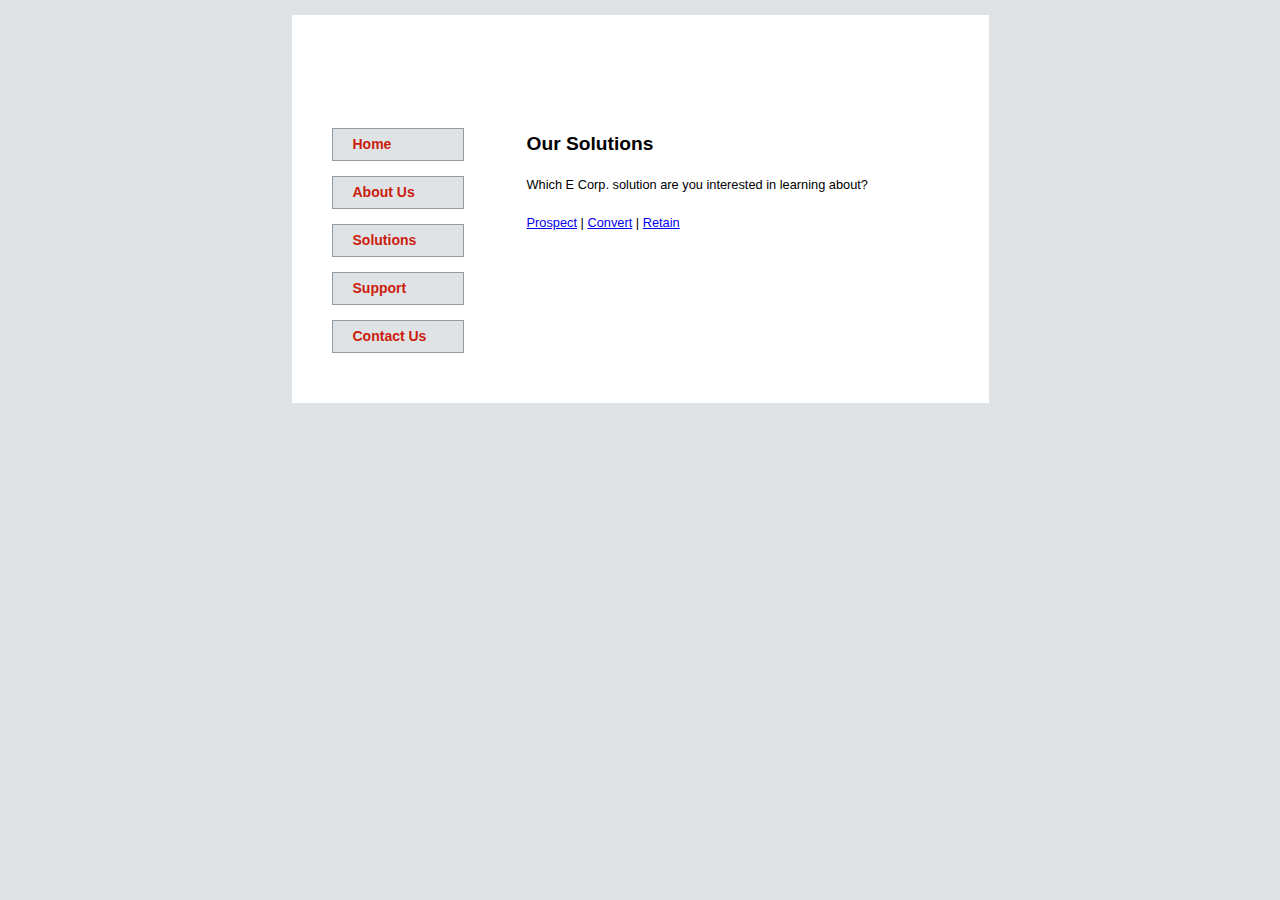
==== index.html @ e6c97480 "Commit" ====
<!DOCTYPE html>
<html lang="en">

<head>
  <meta charset="utf-8" />
  <title>Welcome to E Corp.</title>
  <link href="css/styles.css" rel="stylesheet" />
</head>

<body>
  <section id="container">
    <header></header>

    <nav>
      <ul>
        <li><a href="index.html">Home</a></li>
        <li><a href="aboutus.html">About Us</a></li>
        <li><a href="solutions.html">Solutions</a></li>
        <li><a href="support.html">Support</a></li>
        <li><a href="contactus.html">Contact Us</a></li>
      </ul>
    </nav>

    <section id="content-wrapper">
      <h2>Our Solutions</h2>
      <p>Which E Corp. solution are you interested in learning about?</p>
      <a id="prospect" href="#">Prospect</a> |
      <a id="convert" href="#">Convert</a> |
      <a id="retain" href="#">Retain</a>
      <br />
      <div id="content"></div>
    </section>

    <footer></footer>
  </section>

  <script src="js/jquery.js"></script>
  <script src="js/main.js"></script>
</body>

</html>
---- css/styles.css ----
/*body 				{font-family:Arial, Helvetica, sans-serif;font-size:0.8em;line-height:25px;background-color:#dfe3e6;}
#container,
header,
footer				{width:697px;clear:both;}
section#container	{background:url('images/mainbg.gif');margin:15px auto 0 auto;}
header 				{height:227px;background:url('images/header.gif');}
nav 				{width:235px;float:left;}
nav ul 				{list-style-type:none;}
nav ul li a:link,
nav ul li a:visited, 
#content h2			{font-size:14px;font-weight:bold;background:#dfe3e6 url('images/bullet.gif') no-repeat 7px center;
					padding:3px 0 3px 20px;border:solid #929ca4 1px;color:#cc1c0d;}
nav ul li a:link,
nav ul li a:visited	{width:110px;margin-bottom:15px;text-decoration:none;}				
nav ul li a:hover	{color:#000;background-color:#ccc;}
#content			{width:447px;float:left;background-color:#fff;padding-right:15px;}
footer 				{height:35px;background:url('images/footer.gif');}

#container,
header,
nav,
nav ul li a:link,
nav ul li a:visited,
#content,
footer				{display:block;}*/
article, aside, figure, footer, header, nav, section {
    display: block;
}
body {
	font-family: Arial, Helvetica, sans-serif;
	font-size: 0.8em;
	line-height: 25px;
	background-color: #dfe3e6;
}
#container {
	background: #fff;
	width: 697px;
	margin: 15px auto 0 auto;
}
header {
	height: 100px;
	background: url('images/logo.gif') no-repeat 25px;
}
nav	{
	width: 235px;
	float: left;
}
nav ul {
	list-style-type: none;
}
nav ul li a:link, nav ul li a:visited, #content h2 {
	font-size: 14px;
	font-weight: bold;
	background: #dfe3e6 url('images/bullet.gif') no-repeat 7px center;
	padding: 3px 0 3px 20px;
	border: solid #929ca4 1px;
	color: #cc1c0d;
}
nav ul li a:link, nav ul li a:visited {
	width: 110px;
	margin-bottom: 15px;
	text-decoration:none;
	display: block;
}				
nav ul li a:hover {
	color: #000;
	background-color: #ccc;
}
#content-wrapper {
	width: 447px;
	float: left;
	background-color: #fff;
	padding-right: 15px;
}
#content {
	display: none;
}
h3 {
	font-size: 100%;
}

/* CONTACT US FORM */
label {
	display: block;
	width: 205px;
	float:left;
}
input, select, textarea {
	width: 175px;
	margin-bottom: .5em;
}
#submitbutton {
	height: 35px;
	margin: 25px 0 15px 0;
}
footer {
	height: 35px;
	background: url('images/footer.gif');
	clear: both;
}
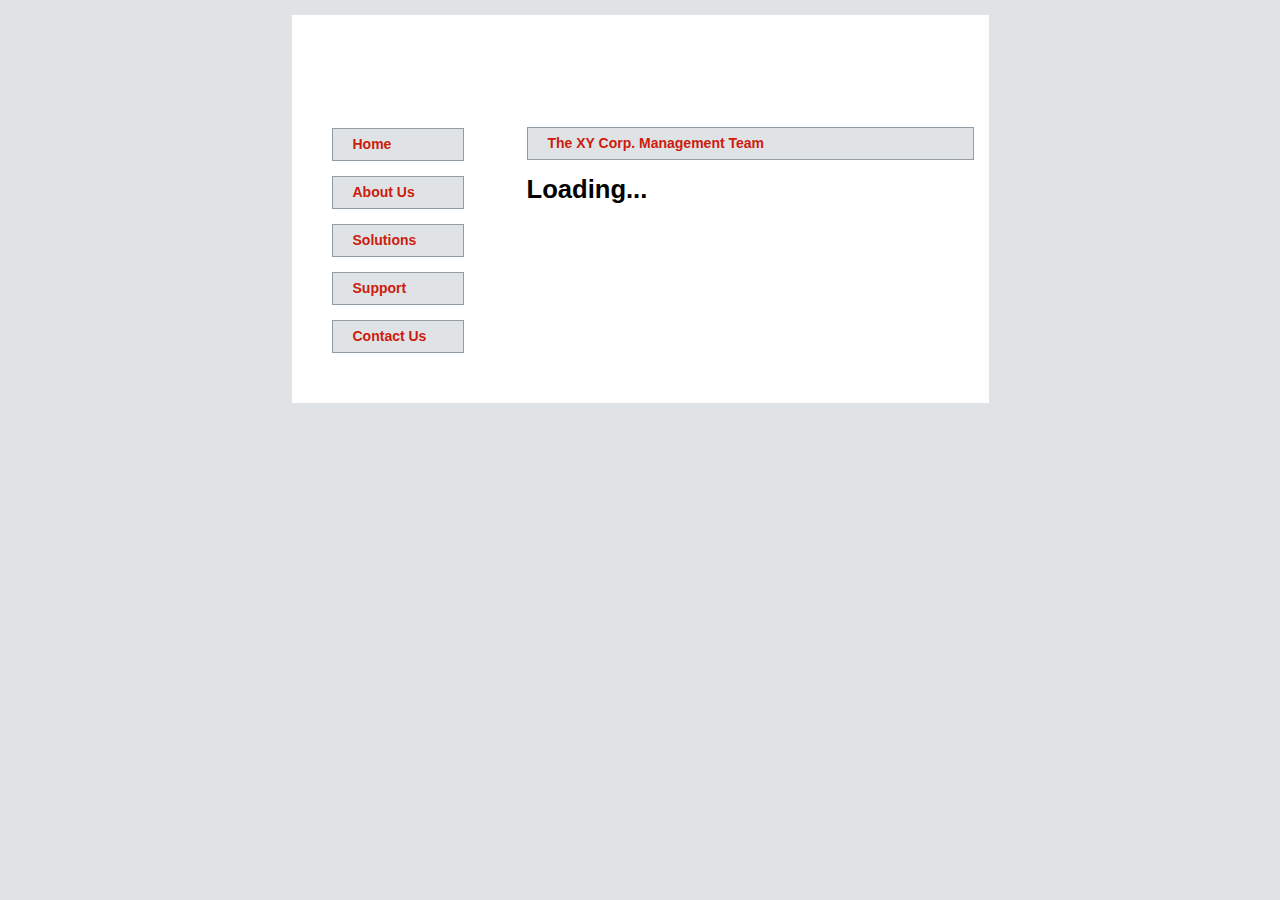
==== commit f25f7f26: "Commit all" ====
--- a/index.html
+++ b/index.html
@@ -2,40 +2,37 @@
 <html lang="en">
 
 <head>
-  <meta charset="utf-8" />
-  <title>Welcome to E Corp.</title>
-  <link href="css/styles.css" rel="stylesheet" />
+	<meta charset="UTF-8">
+	<title>Welcome to XY Corp.</title>
+	<link href="css/styles.css" type="text/css" rel="stylesheet">
+	<script src="js/jquery.js"></script>
+	<script src="js/script.js"></script>
 </head>
 
 <body>
-  <section id="container">
-    <header></header>
+	<section id="container">
+		<header></header>
 
-    <nav>
-      <ul>
-        <li><a href="index.html">Home</a></li>
-        <li><a href="aboutus.html">About Us</a></li>
-        <li><a href="solutions.html">Solutions</a></li>
-        <li><a href="support.html">Support</a></li>
-        <li><a href="contactus.html">Contact Us</a></li>
-      </ul>
-    </nav>
+		<nav>
+			<ul>
+				<li><a href="index.html">Home</a></li>
+				<li><a href="aboutus.html">About Us</a></li>
+				<li><a href="solutions.html">Solutions</a></li>
+				<li><a href="support.html">Support</a></li>
+				<li><a href="contactus.html">Contact Us</a></li>
+			</ul>
+		</nav>
 
-    <section id="content-wrapper">
-      <h2>Our Solutions</h2>
-      <p>Which E Corp. solution are you interested in learning about?</p>
-      <a id="prospect" href="#">Prospect</a> |
-      <a id="convert" href="#">Convert</a> |
-      <a id="retain" href="#">Retain</a>
-      <br />
-      <div id="content"></div>
-    </section>
+		<section id="content">
+			<h2>The XY Corp. Management Team</h2>
 
-    <footer></footer>
-  </section>
+			<div id="team"></div>
+		</section>
 
-  <script src="js/jquery.js"></script>
-  <script src="js/main.js"></script>
+		<footer></footer>
+	</section>
+
+	
 </body>
 
 </html>--- a/css/styles.css
+++ b/css/styles.css
@@ -1,28 +1,3 @@
-/*body 				{font-family:Arial, Helvetica, sans-serif;font-size:0.8em;line-height:25px;background-color:#dfe3e6;}
-#container,
-header,
-footer				{width:697px;clear:both;}
-section#container	{background:url('images/mainbg.gif');margin:15px auto 0 auto;}
-header 				{height:227px;background:url('images/header.gif');}
-nav 				{width:235px;float:left;}
-nav ul 				{list-style-type:none;}
-nav ul li a:link,
-nav ul li a:visited, 
-#content h2			{font-size:14px;font-weight:bold;background:#dfe3e6 url('images/bullet.gif') no-repeat 7px center;
-					padding:3px 0 3px 20px;border:solid #929ca4 1px;color:#cc1c0d;}
-nav ul li a:link,
-nav ul li a:visited	{width:110px;margin-bottom:15px;text-decoration:none;}				
-nav ul li a:hover	{color:#000;background-color:#ccc;}
-#content			{width:447px;float:left;background-color:#fff;padding-right:15px;}
-footer 				{height:35px;background:url('images/footer.gif');}
-
-#container,
-header,
-nav,
-nav ul li a:link,
-nav ul li a:visited,
-#content,
-footer				{display:block;}*/
 article, aside, figure, footer, header, nav, section {
     display: block;
 }
@@ -66,32 +41,15 @@
 	color: #000;
 	background-color: #ccc;
 }
-#content-wrapper {
+#content {
 	width: 447px;
 	float: left;
 	background-color: #fff;
 	padding-right: 15px;
 }
-#content {
-	display: none;
-}
-h3 {
-	font-size: 100%;
-}
-
-/* CONTACT US FORM */
-label {
-	display: block;
-	width: 205px;
-	float:left;
-}
-input, select, textarea {
-	width: 175px;
-	margin-bottom: .5em;
-}
-#submitbutton {
-	height: 35px;
-	margin: 25px 0 15px 0;
+h3, h4 {
+	margin: 0;
+	color: #000080;
 }
 footer {
 	height: 35px;
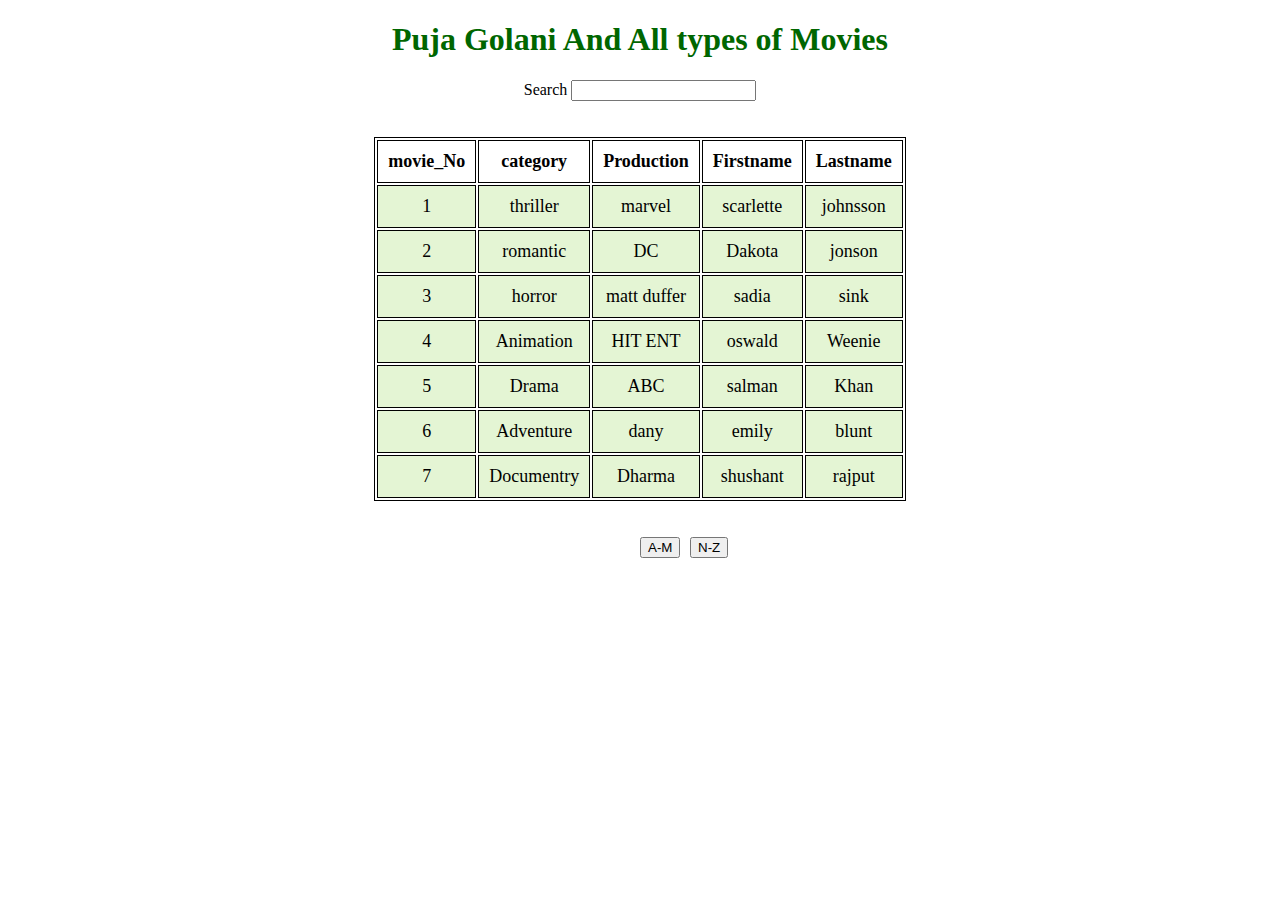
==== commit 4909050a: "Commit done" ====
--- a/index.html
+++ b/index.html
@@ -1,38 +1,40 @@
 <!DOCTYPE html>
-<html lang="en">
 
 <head>
-	<meta charset="UTF-8">
-	<title>Welcome to XY Corp.</title>
-	<link href="css/styles.css" type="text/css" rel="stylesheet">
-	<script src="js/jquery.js"></script>
-	<script src="js/script.js"></script>
+    <link href="css/style.css" rel="stylesheet">
 </head>
 
 <body>
-	<section id="container">
-		<header></header>
+    <h1><!-- your name and the show/movie/book name goes here --></h1>
 
-		<nav>
-			<ul>
-				<li><a href="index.html">Home</a></li>
-				<li><a href="aboutus.html">About Us</a></li>
-				<li><a href="solutions.html">Solutions</a></li>
-				<li><a href="support.html">Support</a></li>
-				<li><a href="contactus.html">Contact Us</a></li>
-			</ul>
-		</nav>
+        <h1>Puja Golani And All types of Movies </h1>
+  
+        
+       <table id="Table">
 
-		<section id="content">
-			<h2>The XY Corp. Management Team</h2>
+         <div align="center">  
+                    Search <input type="text" name="search" id="search" class="form-control" />  
+                </div> 
+                <br>
+                <br>
+    <tr>
+        <th>movie_No</th>
+        <th>category</th>
+        <th>Production</th>
+        <th>Firstname</th>
+        <th>Lastname</th>
 
-			<div id="team"></div>
-		</section>
+    </tr>
+ <div align="center"> 
+    <button name="first" id="first" class="first">A-M</button> <button  name="second" id="second">N-Z</button>
+</div>
 
-		<footer></footer>
-	</section>
 
-	
+</table>
+   <script type="text/javascript" src="js/jquery.js"></script>
+    <script type="text/javascript" src="js/script.js"></script>
+
+ 
 </body>
 
 </html>--- a/css/style.css
+++ b/css/style.css
@@ -0,0 +1,47 @@
+        table {
+            margin: 0 auto;
+            font-size: large;
+            border: 1px solid black;
+        }
+  
+        h1 {
+            text-align: center;
+            color: #006600;
+            font-size: xx-large;
+            font-family: 'Gill Sans', 
+                'Gill Sans MT', ' Calibri', 
+                'Trebuchet MS', 'sans-serif';
+        }
+  
+        td {
+            background-color: #E4F5D4;
+            border: 1px solid black;
+        }
+  
+        th,
+        td {
+            font-weight: bold;
+            border: 1px solid black;
+            padding: 10px;
+            text-align: center;
+        }
+  
+        td {
+            font-weight: lighter;
+        }
+        button{
+            text-align: center;
+        }
+
+        #first{
+
+position: absolute;
+margin-top: 400px;
+        }
+
+          #second{
+
+position: absolute;
+margin-top: 400px;
+margin-left: 50px;
+        }
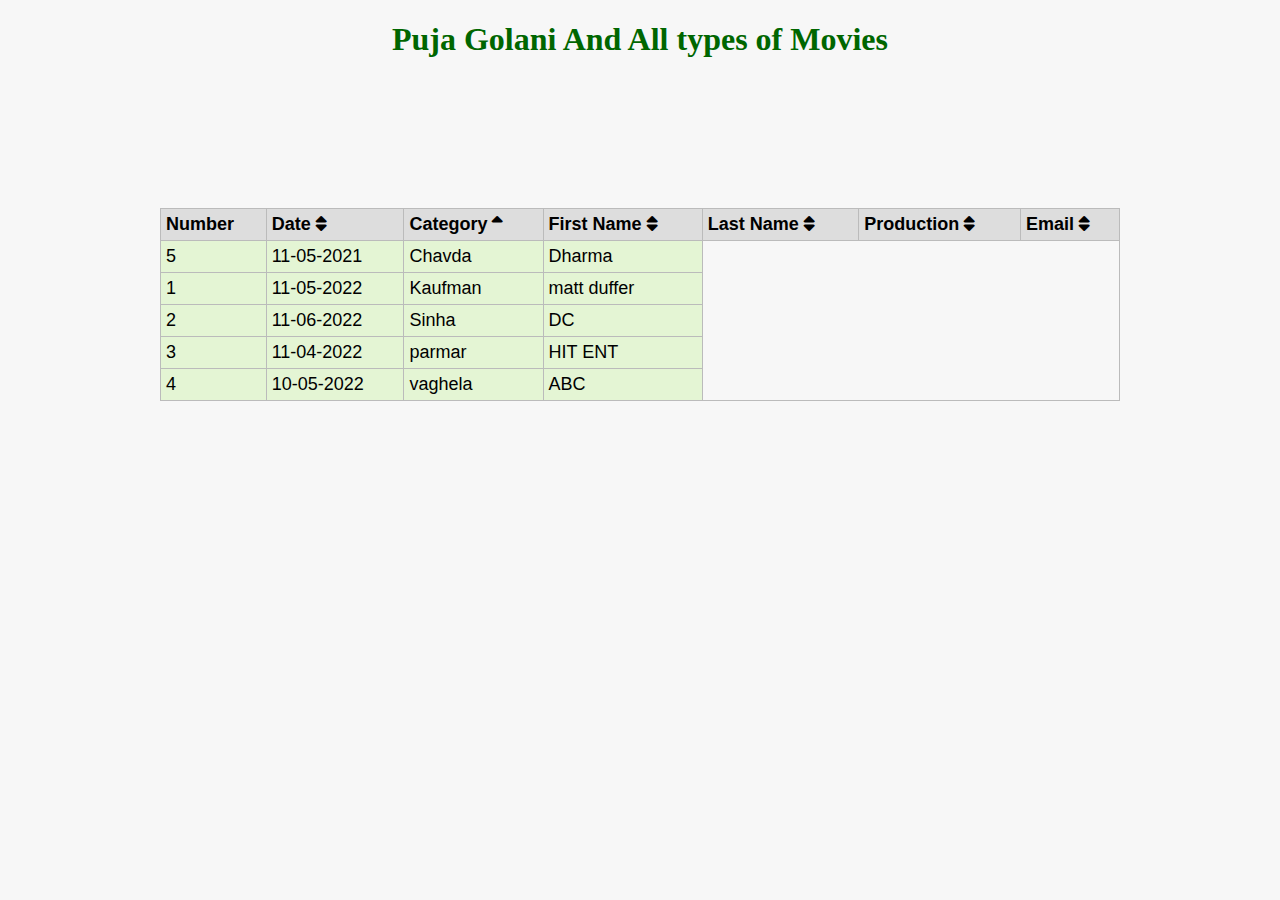
==== commit 5ea415c7: "commit" ====
--- a/index.html
+++ b/index.html
@@ -1,40 +1,166 @@
 <!DOCTYPE html>
+<html>
+  <head>
+    <meta charset="utf-8" />
+    <meta http-equiv="X-UA-Compatible" content="IE=edge,chrome=1" />
+    <meta
+      name="viewport"
+      content="width=device-width, initial-scale=1, shrink-to-fit=no"
+    />
+    <head>
+      <link href="css/style.css" rel="stylesheet">
+  </head>
+    <title>Table Manager Plugin Example</title>
+    <link
+      href="https://www.jqueryscript.net/css/jquerysctipttop.css"
+      rel="stylesheet"
+      type="text/css"
+    />
+    <!-- Include Font Awesome -->
+    <link
+      rel="stylesheet"
+      href="https://maxcdn.bootstrapcdn.com/font-awesome/4.7.0/css/font-awesome.min.css"
+    />
+    <h1>Puja Golani And All types of Movies </h1>
+    <!-- Style -->
+    <style type="text/css">
+      body {
+        font-family: "Roboto Condensed", Helvetica, sans-serif;
+        background-color: #f7f7f7;
+      }
+      .container {
+        margin: 150px auto;
+        max-width: 960px;
+      }
+      a {
+        text-decoration: none;
+      }
+      table {
+        width: 100%;
+        border-collapse: collapse;
+        margin-top: 20px;
+        margin-bottom: 20px;
+      }
+      table,
+      th,
+      td {
+        border: 1px solid #bbb;
+        text-align: left;
+      }
+      tr:nth-child(even) {
+        background-color: #f2f2f2;
+      }
+      th {
+        background-color: #ddd;
+      }
+      th,
+      td {
+        padding: 5px;
+      }
+      button {
+        cursor: pointer;
+      }
+      /*Initial style sort*/
+      .tablemanager th.sorterHeader {
+        cursor: pointer;
+      }
+      .tablemanager th.sorterHeader:after {
+        content: " \f0dc";
+        font-family: "FontAwesome";
+      }
+      /*Style sort desc*/
+      .tablemanager th.sortingDesc:after {
+        content: " \f0dd";
+        font-family: "FontAwesome";
+      }
+      /*Style sort asc*/
+      .tablemanager th.sortingAsc:after {
+        content: " \f0de";
+        font-family: "FontAwesome";
+      }
+      /*Style disabled*/
+      
+      #for_numrows {
+        padding: 10px;
+        float: left;
+      }
+      #for_filter_by {
+        padding: 10px;
+        float: right;
+      }
+      #pagesControllers {
+        display: block;
+        text-align: center;
+      }
+    </style>
+  </head>
+  <body>
+    <div class="container">
+      <!-- Table start -->
+      <table class="tablemanager" id="tablemanager">
+        <thead id="emp">
+          <tr>
+            <th class="disableSort">Number</th>
+            <th>Date</th>
+            <th>Category</th>
+            <th>First Name</th>
+            <th>Last Name</th>
+            <th>Production</th>
+            <th>Email</th>
+          </tr>
+        </thead>
+        <tbody id="tableManagerTbody"></tbody>
+      </table>
+    </div>
+    <!-- External jQuery -->
+    <script src="https://ajax.googleapis.com/ajax/libs/jquery/3.4.1/jquery.min.js"></script>
+    <!-- <script type="text/javascript" src="./js/jquery-1.12.3.min.js"></script> -->
+    <script type="text/javascript" src="./tableManager.js"></script>
+    <script type="text/javascript">
+      // basic usage
 
-<head>
-    <link href="css/style.css" rel="stylesheet">
-</head>
+      $(document).ready(function () {
+        $.ajax({
+          url: "data.json",
+          type: "GET",
+          dataType: "JSON",
+          success: function (data) {
+            var rows = "";
+            $(data).each(function () {
+              rows +=
+                "<tr><td>" +
+                this.id +
+                "</td><td>" +
+                  this.date +
+                "</td></td>" +
+                this.category +
+                "</td></td>" +
+                this.firstname +
+                "</td><td>" +
+                this.lastname +
+                "</td><td>" +
+                  this.Production +
+                "</td></td>" +
+                this.email +
+                "</td></tr>" 
+                ;
+            });
 
-<body>
-    <h1><!-- your name and the show/movie/book name goes here --></h1>
-
-        <h1>Puja Golani And All types of Movies </h1>
-  
-        
-       <table id="Table">
-
-         <div align="center">  
-                    Search <input type="text" name="search" id="search" class="form-control" />  
-                </div> 
-                <br>
-                <br>
-    <tr>
-        <th>movie_No</th>
-        <th>category</th>
-        <th>Production</th>
-        <th>Firstname</th>
-        <th>Lastname</th>
-
-    </tr>
- <div align="center"> 
-    <button name="first" id="first" class="first">A-M</button> <button  name="second" id="second">N-Z</button>
-</div>
-
-
-</table>
-   <script type="text/javascript" src="js/jquery.js"></script>
-    <script type="text/javascript" src="js/script.js"></script>
-
- 
-</body>
-
-</html>+            $("#tableManagerTbody").html(rows);
+            $(".tablemanager").tablemanager({
+              firstSort: [
+                [3, 0],
+                [2, 0],
+                [1, "asc"],
+              ],
+              //   disable: ["last"],
+              dateFormat: [[5, "mm-dd-yyyy"]],
+              debug: true,
+            });
+          },
+          error: function (data) {},
+        });
+      });
+    </script>
+  </body>
+</html>
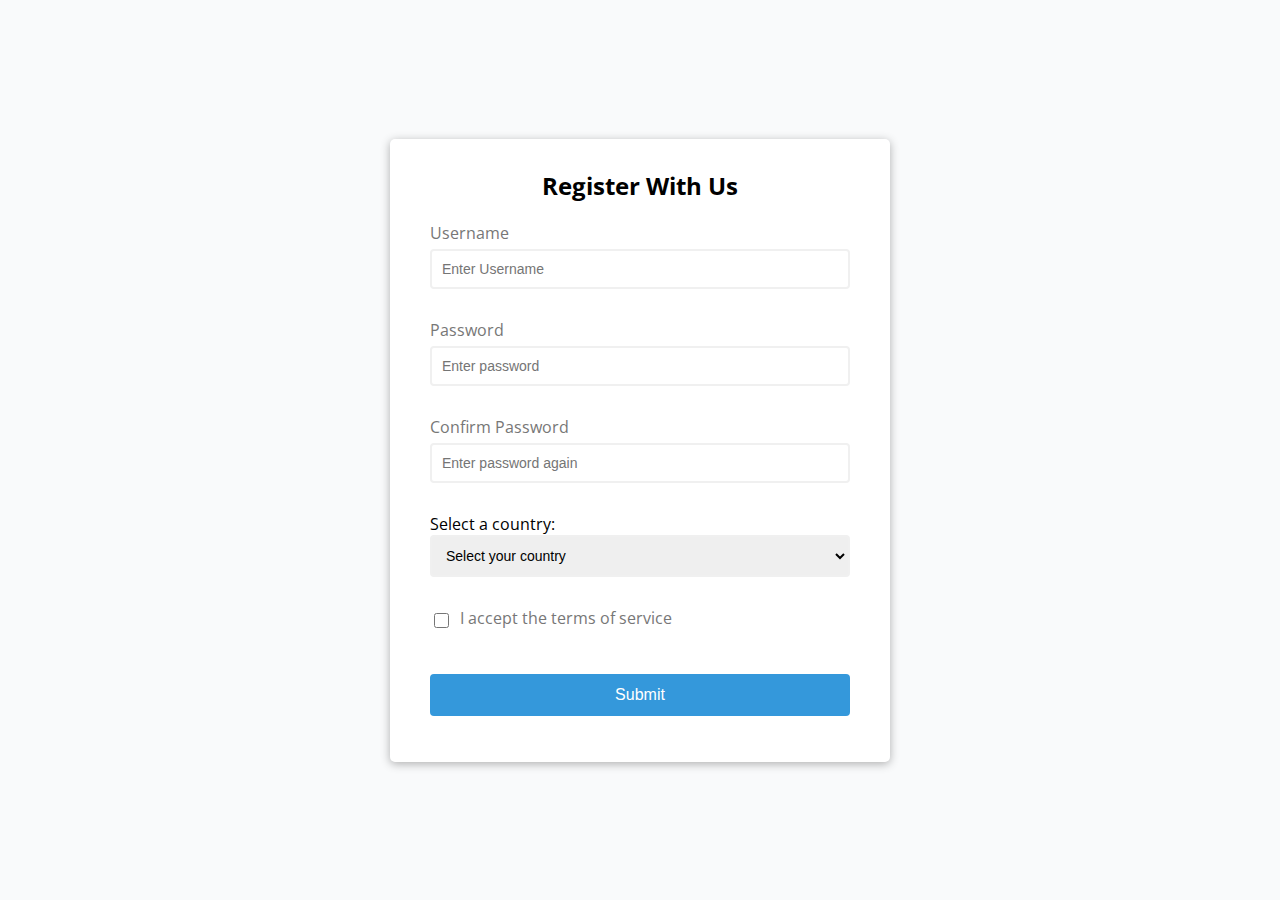
==== commit 9840c0ab: "commit" ====
--- a/index.html
+++ b/index.html
@@ -1,166 +1,58 @@
-<!DOCTYPE html>
 <html>
   <head>
-    <meta charset="utf-8" />
-    <meta http-equiv="X-UA-Compatible" content="IE=edge,chrome=1" />
-    <meta
-      name="viewport"
-      content="width=device-width, initial-scale=1, shrink-to-fit=no"
-    />
-    <head>
-      <link href="css/style.css" rel="stylesheet">
+    <link href="css/style.css" rel="stylesheet" />
   </head>
-    <title>Table Manager Plugin Example</title>
-    <link
-      href="https://www.jqueryscript.net/css/jquerysctipttop.css"
-      rel="stylesheet"
-      type="text/css"
-    />
-    <!-- Include Font Awesome -->
-    <link
-      rel="stylesheet"
-      href="https://maxcdn.bootstrapcdn.com/font-awesome/4.7.0/css/font-awesome.min.css"
-    />
-    <h1>Puja Golani And All types of Movies </h1>
-    <!-- Style -->
-    <style type="text/css">
-      body {
-        font-family: "Roboto Condensed", Helvetica, sans-serif;
-        background-color: #f7f7f7;
-      }
-      .container {
-        margin: 150px auto;
-        max-width: 960px;
-      }
-      a {
-        text-decoration: none;
-      }
-      table {
-        width: 100%;
-        border-collapse: collapse;
-        margin-top: 20px;
-        margin-bottom: 20px;
-      }
-      table,
-      th,
-      td {
-        border: 1px solid #bbb;
-        text-align: left;
-      }
-      tr:nth-child(even) {
-        background-color: #f2f2f2;
-      }
-      th {
-        background-color: #ddd;
-      }
-      th,
-      td {
-        padding: 5px;
-      }
-      button {
-        cursor: pointer;
-      }
-      /*Initial style sort*/
-      .tablemanager th.sorterHeader {
-        cursor: pointer;
-      }
-      .tablemanager th.sorterHeader:after {
-        content: " \f0dc";
-        font-family: "FontAwesome";
-      }
-      /*Style sort desc*/
-      .tablemanager th.sortingDesc:after {
-        content: " \f0dd";
-        font-family: "FontAwesome";
-      }
-      /*Style sort asc*/
-      .tablemanager th.sortingAsc:after {
-        content: " \f0de";
-        font-family: "FontAwesome";
-      }
-      /*Style disabled*/
-      
-      #for_numrows {
-        padding: 10px;
-        float: left;
-      }
-      #for_filter_by {
-        padding: 10px;
-        float: right;
-      }
-      #pagesControllers {
-        display: block;
-        text-align: center;
-      }
-    </style>
-  </head>
+
   <body>
+    <script type="module" type="text/javascript" src="js/script.js"></script>
+    <h1>
+      <!-- your name goes here -->
+    </h1>
     <div class="container">
-      <!-- Table start -->
-      <table class="tablemanager" id="tablemanager">
-        <thead id="emp">
-          <tr>
-            <th class="disableSort">Number</th>
-            <th>Date</th>
-            <th>Category</th>
-            <th>First Name</th>
-            <th>Last Name</th>
-            <th>Production</th>
-            <th>Email</th>
-          </tr>
-        </thead>
-        <tbody id="tableManagerTbody"></tbody>
-      </table>
+      <form id="form" class="form">
+        <h2>Register With Us</h2>
+        <div class="form-control">
+          <label for="username">Username</label>
+          <input type="text" id="username" placeholder="Enter Username" />
+          <small>Error Message</small>
+        </div>
+        <!-- <div class="form-control">
+          <label for="email">Email</label>
+          <input type="text" id="email" placeholder="Enter email" />
+          <small>Error Message</small>
+        </div> -->
+        <div class="form-control">
+          <label for="password">Password</label>
+          <input type="password" id="password" placeholder="Enter password" />
+          <small>Error Message</small>
+        </div>
+        <div class="form-control">
+          <label for="password2">Confirm Password</label>
+          <input
+            type="password"
+            id="password2"
+            placeholder="Enter password again"
+          />
+          <small>Error Message</small>
+        </div>
+        <div class="form-control">
+          Select a country:
+          <select id="selectCountries">
+            <option value="select country">Select your country</option>
+          </select>
+          <small></small>
+        </div>
+        <div class="form-control checkboxStyle" id="checkbox">
+          <input type="checkbox" id="terms_condition" class="checkboxInput" />
+          <label for="terms_condition"
+            >&nbsp; I accept the terms of service</label
+          >
+          <small></small>
+        </div>
+        <button type="submit" id="btn-submit">Submit</button>
+      </form>
     </div>
-    <!-- External jQuery -->
-    <script src="https://ajax.googleapis.com/ajax/libs/jquery/3.4.1/jquery.min.js"></script>
-    <!-- <script type="text/javascript" src="./js/jquery-1.12.3.min.js"></script> -->
-    <script type="text/javascript" src="./tableManager.js"></script>
-    <script type="text/javascript">
-      // basic usage
 
-      $(document).ready(function () {
-        $.ajax({
-          url: "data.json",
-          type: "GET",
-          dataType: "JSON",
-          success: function (data) {
-            var rows = "";
-            $(data).each(function () {
-              rows +=
-                "<tr><td>" +
-                this.id +
-                "</td><td>" +
-                  this.date +
-                "</td></td>" +
-                this.category +
-                "</td></td>" +
-                this.firstname +
-                "</td><td>" +
-                this.lastname +
-                "</td><td>" +
-                  this.Production +
-                "</td></td>" +
-                this.email +
-                "</td></tr>" 
-                ;
-            });
-
-            $("#tableManagerTbody").html(rows);
-            $(".tablemanager").tablemanager({
-              firstSort: [
-                [3, 0],
-                [2, 0],
-                [1, "asc"],
-              ],
-              //   disable: ["last"],
-              dateFormat: [[5, "mm-dd-yyyy"]],
-              debug: true,
-            });
-          },
-          error: function (data) {},
-        });
-      });
-    </script>
+    <script type="text/javascript" src="js/jquery.js"></script>
   </body>
 </html>
--- a/css/style.css
+++ b/css/style.css
@@ -1,47 +1,122 @@
-        table {
-            margin: 0 auto;
-            font-size: large;
-            border: 1px solid black;
-        }
-  
-        h1 {
-            text-align: center;
-            color: #006600;
-            font-size: xx-large;
-            font-family: 'Gill Sans', 
-                'Gill Sans MT', ' Calibri', 
-                'Trebuchet MS', 'sans-serif';
-        }
-  
-        td {
-            background-color: #E4F5D4;
-            border: 1px solid black;
-        }
-  
-        th,
-        td {
-            font-weight: bold;
-            border: 1px solid black;
-            padding: 10px;
-            text-align: center;
-        }
-  
-        td {
-            font-weight: lighter;
-        }
-        button{
-            text-align: center;
-        }
+@import url("https://fonts.googleapis.com/css?family=Open+Sans&display=swap");
 
-        #first{
+:root {
+  --succes-color: #2ecc71;
+  --error-color: #e74c3c;
+}
 
-position: absolute;
-margin-top: 400px;
-        }
+* {
+  box-sizing: border-box;
+}
 
-          #second{
+body {
+  background-color: #f9fafb;
+  font-family: "Open Sans", sans-serif;
+  display: flex;
+  align-items: center;
+  justify-content: center;
+  min-height: 100vh;
+  margin: 0;
+}
 
-position: absolute;
-margin-top: 400px;
-margin-left: 50px;
-        }
+.container {
+  background-color: #fff;
+  border-radius: 5px;
+  box-shadow: 0 2px 10px rgba(0, 0, 0, 0.3);
+  width: 500px;
+}
+
+h2 {
+  text-align: center;
+  margin: 0 0 20px;
+}
+
+.form {
+  padding: 30px 40px;
+}
+
+.form-control {
+  margin-bottom: 10px;
+  padding-bottom: 20px;
+  position: relative;
+}
+
+.form-control label {
+  color: #777;
+  display: block;
+  margin-bottom: 5px;
+}
+
+.form-control input {
+  border: 2px solid #f0f0f0;
+  border-radius: 4px;
+  display: block;
+  width: 100%;
+  padding: 10px;
+  font-size: 14px;
+}
+
+.form-control select {
+  border: 2px solid #f0f0f0;
+  border-radius: 4px;
+  display: block;
+  width: 100%;
+  padding: 10px;
+  font-size: 14px;
+}
+
+.form-control input:focus {
+  outline: 0;
+  border-color: #777;
+}
+
+.form-control.success input {
+  border-color: var(--succes-color);
+}
+
+.form-control.success select {
+  border-color: var(--succes-color);
+}
+.form-control.error input {
+  border-color: var(--error-color);
+}
+
+.form-control.error input {
+  border-color: var(--error-color);
+}
+
+.form-control.error select {
+  border-color: var(--error-color);
+}
+
+.form-control small {
+  color: var(--error-color);
+  position: absolute;
+  bottom: 0;
+  left: 0;
+  visibility: hidden;
+}
+
+.form-control.error small {
+  visibility: visible;
+}
+.form button {
+  cursor: pointer;
+  background-color: #3498db;
+  border: 2px solid #3498db;
+  border-radius: 4px;
+  color: #fff;
+  display: block;
+  padding: 10px;
+  font-size: 16px;
+  margin-top: 20px;
+  width: 100%;
+}
+.checkboxStyle {
+  display: flex;
+  flex-direction: row;
+}
+
+.checkboxInput {
+  width: 15px !important;
+}
